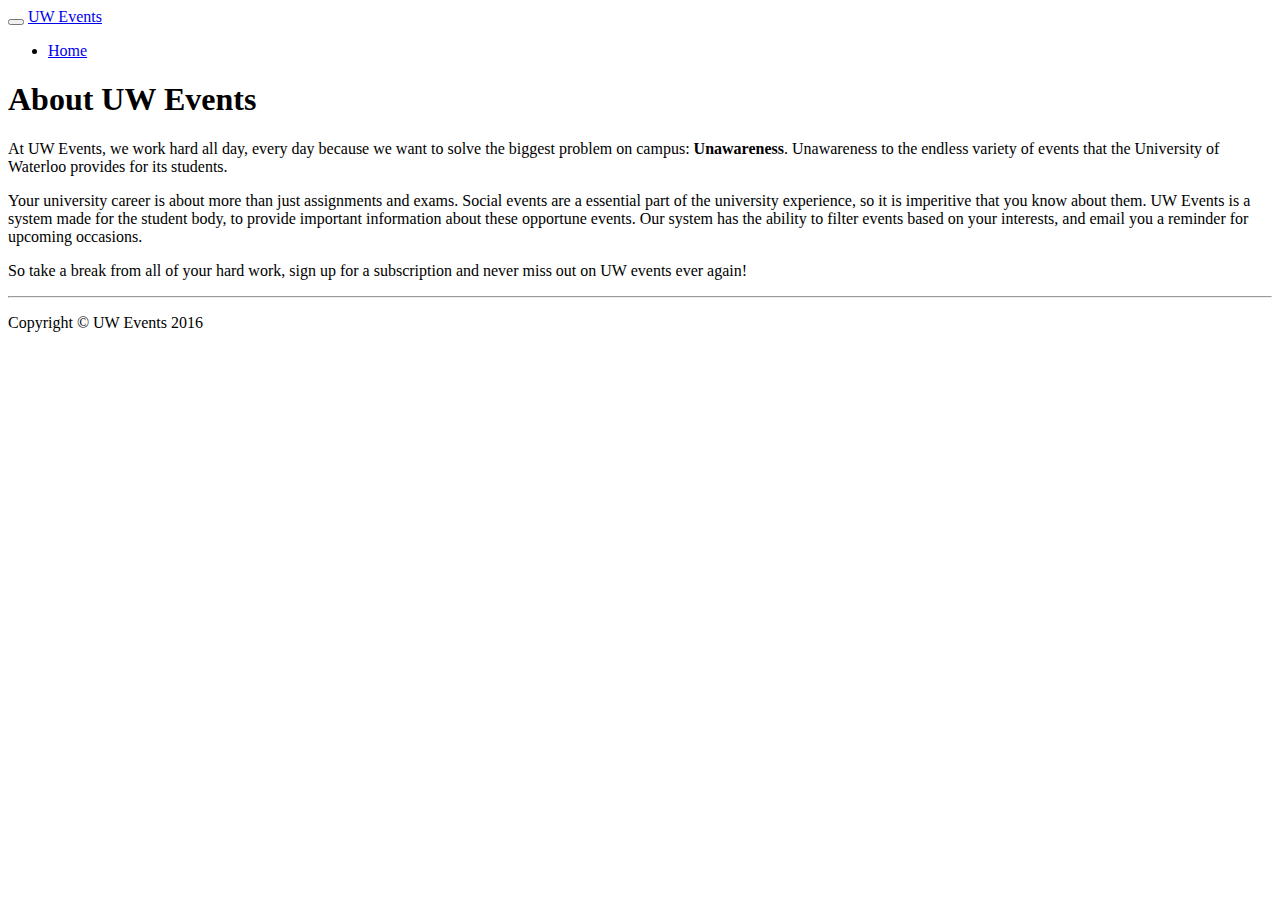
==== code/templates/about-us.html @ 47ebab38 "squashed Neo's commits for the about-us page" ====
<!DOCTYPE html>
<html lang="en">

<head>

    <meta charset="utf-8">
    <meta http-equiv="X-UA-Compatible" content="IE=edge">
    <meta name="viewport" content="width=device-width, initial-scale=1">
    <meta name="description" content="">
    <meta name="author" content="">

    <title>UW Events - Sign Up</title>

    <!-- Bootstrap Core CSS -->
    <link href="/static/bootstrap.min.css" rel="stylesheet">

    <!-- Custom CSS -->
    <link href="/static/index.css" rel="stylesheet">

    <!-- Custom Fonts -->
    <link href="http://maxcdn.bootstrapcdn.com/font-awesome/4.1.0/css/font-awesome.min.css" rel="stylesheet" type="text/css">
    <link href='http://fonts.googleapis.com/css?family=Lora:400,700,400italic,700italic' rel='stylesheet' type='text/css'>
    <link href='http://fonts.googleapis.com/css?family=Open+Sans:300italic,400italic,600italic,700italic,800italic,400,300,600,700,800' rel='stylesheet' type='text/css'>

    <!-- HTML5 Shim and Respond.js IE8 support of HTML5 elements and media queries -->
    <!-- WARNING: Respond.js doesn't work if you view the page via file:// -->
    <!--[if lt IE 9]>
        <script src="https://oss.maxcdn.com/libs/html5shiv/3.7.0/html5shiv.js"></script>
        <script src="https://oss.maxcdn.com/libs/respond.js/1.4.2/respond.min.js"></script>
    <![endif]-->

</head>

<body>

    <!-- Navigation -->
    <nav class="navbar navbar-default navbar-custom navbar-fixed-top">
        <div class="container-fluid">
            <!-- Brand and toggle get grouped for better mobile display -->
            <div class="navbar-header page-scroll">
                <button type="button" class="navbar-toggle" data-toggle="collapse" data-target="#bs-example-navbar-collapse-1">
                    <span class="sr-only">Toggle navigation</span>
                    <span class="icon-bar"></span>
                    <span class="icon-bar"></span>
                    <span class="icon-bar"></span>
                </button>
                <a class="navbar-brand" href="/">UW Events</a>
            </div>

            <!-- Collect the nav links, forms, and other content for toggling -->
            <div class="collapse navbar-collapse" id="bs-example-navbar-collapse-1">
                <ul class="nav navbar-nav navbar-right">
                    <li>
                        <a href="/">Home</a>
                    </li>
                </ul>
            </div>
            <!-- /.navbar-collapse -->
        </div>
        <!-- /.container -->
    </nav>

    <!-- Page Header -->
    <header class="intro-header" style="background-image: url('/static/waterloo2.png')">
        <div class="container">
            <div class="row">
                <div class="col-lg-8 col-lg-offset-2 col-md-10 col-md-offset-1">
                    <div class="page-heading">
                        <h1>About UW Events</h1>
                    </div>
                </div>
            </div>
        </div>
    </header>

    <!-- Main Content -->
    <p>
        At UW Events, we work hard all day, every day because we want to solve the biggest problem on campus: <b>Unawareness</b>. Unawareness to the endless variety of events that the University of Waterloo provides for its students.</p>
    <p>
        Your university career is about more than just assignments and exams. Social events are a essential part of the university experience, so it is imperitive that you know about them. UW Events is a system made for the student body, to provide important information about these opportune events. Our system has the ability to filter events based on your interests, and email you a reminder for upcoming occasions.
    </p>
    <p>
        So take a break from all of your hard work, sign up for a subscription and never miss out on UW events ever again!
    </p>

    <hr>

    <!-- Footer -->
    <footer>
        <div class="container">
            <div class="row">
                <div class="col-lg-8 col-lg-offset-2 col-md-10 col-md-offset-1">
                    <p class="copyright text-muted">Copyright &copy; UW Events 2016</p>
                </div>
            </div>
        </div>
    </footer>

    <!-- jQuery -->
    <script src="/static/jquery.js"></script>

    <!-- Bootstrap Core JavaScript -->
    <script src="/static/bootstrap.min.js"></script>

    <!-- Custom Theme JavaScript -->
    <script src="/static/uw-events.min.js"></script>

</body>
</html>
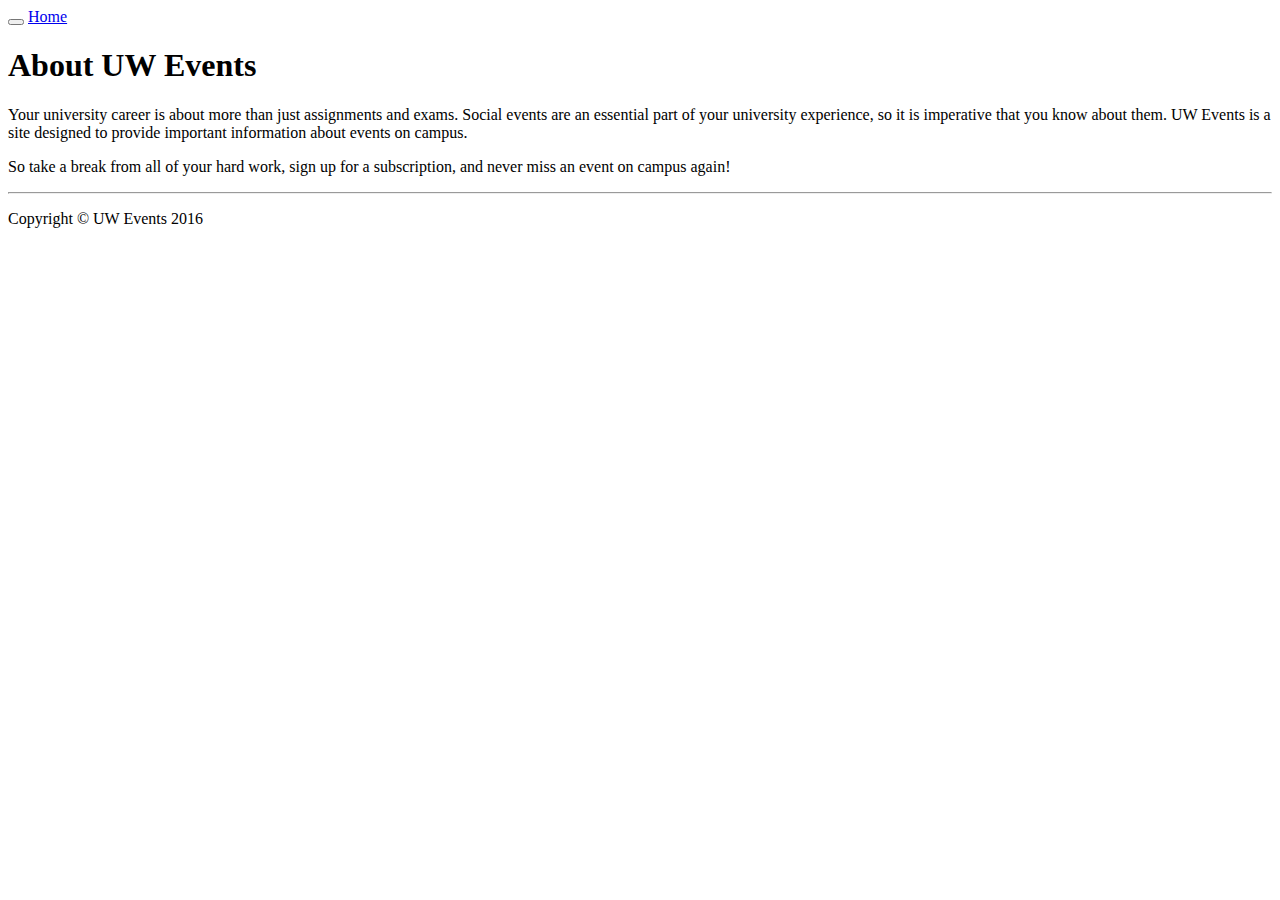
==== commit 23236d86: "added about-page link and cleaned up links" ====
--- a/code/templates/about-us.html
+++ b/code/templates/about-us.html
@@ -9,7 +9,7 @@
     <meta name="description" content="">
     <meta name="author" content="">
 
-    <title>UW Events - Sign Up</title>
+    <title>UW Events - About</title>
 
     <!-- Bootstrap Core CSS -->
     <link href="/static/bootstrap.min.css" rel="stylesheet">
@@ -44,18 +44,8 @@
                     <span class="icon-bar"></span>
                     <span class="icon-bar"></span>
                 </button>
-                <a class="navbar-brand" href="/">UW Events</a>
+                <a class="navbar-brand" href="/">Home</a>
             </div>
-
-            <!-- Collect the nav links, forms, and other content for toggling -->
-            <div class="collapse navbar-collapse" id="bs-example-navbar-collapse-1">
-                <ul class="nav navbar-nav navbar-right">
-                    <li>
-                        <a href="/">Home</a>
-                    </li>
-                </ul>
-            </div>
-            <!-- /.navbar-collapse -->
         </div>
         <!-- /.container -->
     </nav>
@@ -75,12 +65,10 @@
 
     <!-- Main Content -->
     <p>
-        At UW Events, we work hard all day, every day because we want to solve the biggest problem on campus: <b>Unawareness</b>. Unawareness to the endless variety of events that the University of Waterloo provides for its students.</p>
-    <p>
-        Your university career is about more than just assignments and exams. Social events are a essential part of the university experience, so it is imperitive that you know about them. UW Events is a system made for the student body, to provide important information about these opportune events. Our system has the ability to filter events based on your interests, and email you a reminder for upcoming occasions.
+        Your university career is about more than just assignments and exams. Social events are an essential part of your university experience, so it is imperative that you know about them. UW Events is a site designed to provide important information about events on campus.
     </p>
     <p>
-        So take a break from all of your hard work, sign up for a subscription and never miss out on UW events ever again!
+        So take a break from all of your hard work, sign up for a subscription, and never miss an event on campus again!
     </p>
 
     <hr>
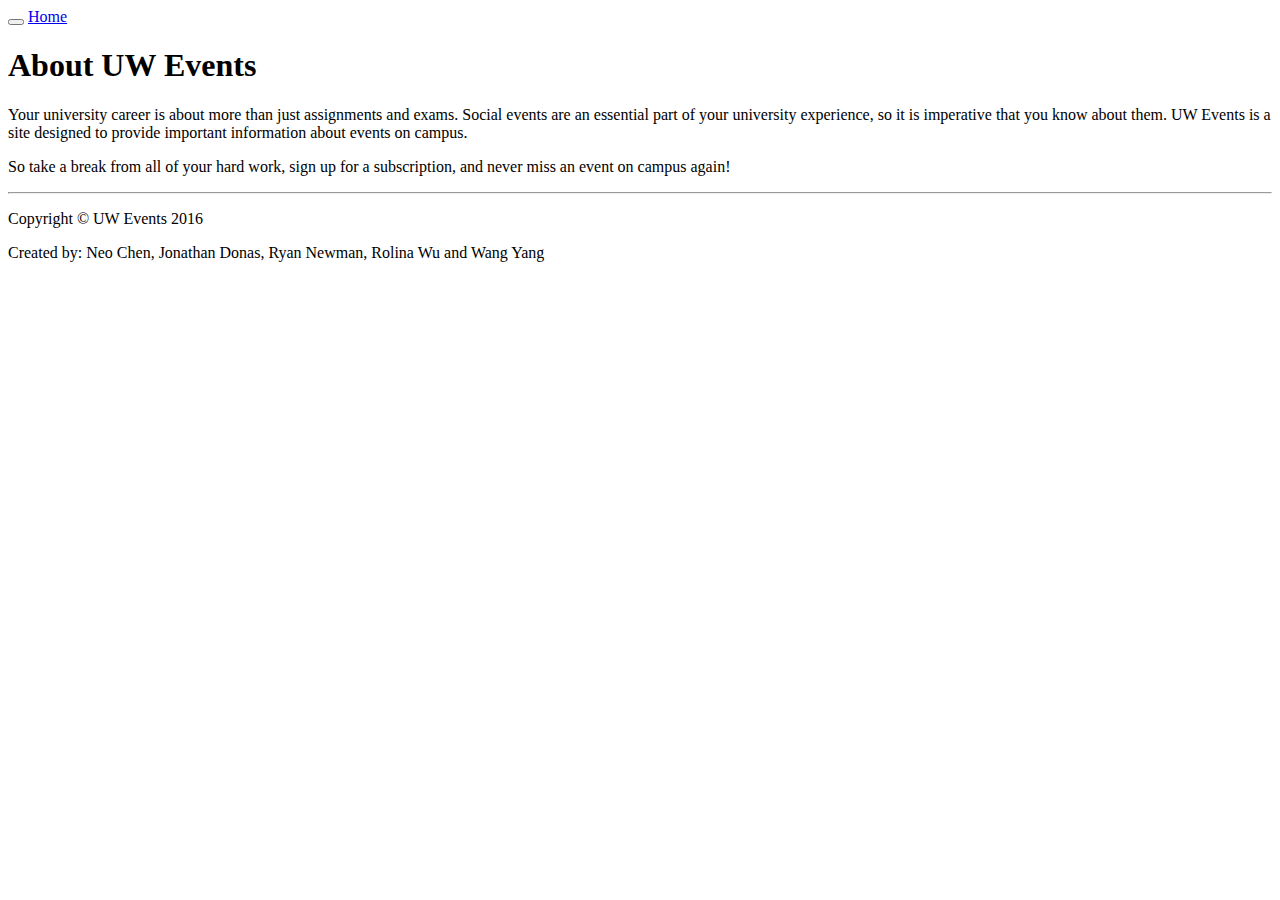
==== commit 21710914: "fixed CSS issues and updated footer" ====
--- a/code/templates/about-us.html
+++ b/code/templates/about-us.html
@@ -51,7 +51,7 @@
     </nav>
 
     <!-- Page Header -->
-    <header class="intro-header" style="background-image: url('/static/waterloo2.png')">
+    <header class="intro-header" style="background-image: url('/static/waterloo3.png')">
         <div class="container">
             <div class="row">
                 <div class="col-lg-8 col-lg-offset-2 col-md-10 col-md-offset-1">
@@ -79,6 +79,7 @@
             <div class="row">
                 <div class="col-lg-8 col-lg-offset-2 col-md-10 col-md-offset-1">
                     <p class="copyright text-muted">Copyright &copy; UW Events 2016</p>
+                    <p class="copyright text-muted">Created by: Neo Chen, Jonathan Donas, Ryan Newman, Rolina Wu and Wang Yang</p>
                 </div>
             </div>
         </div>
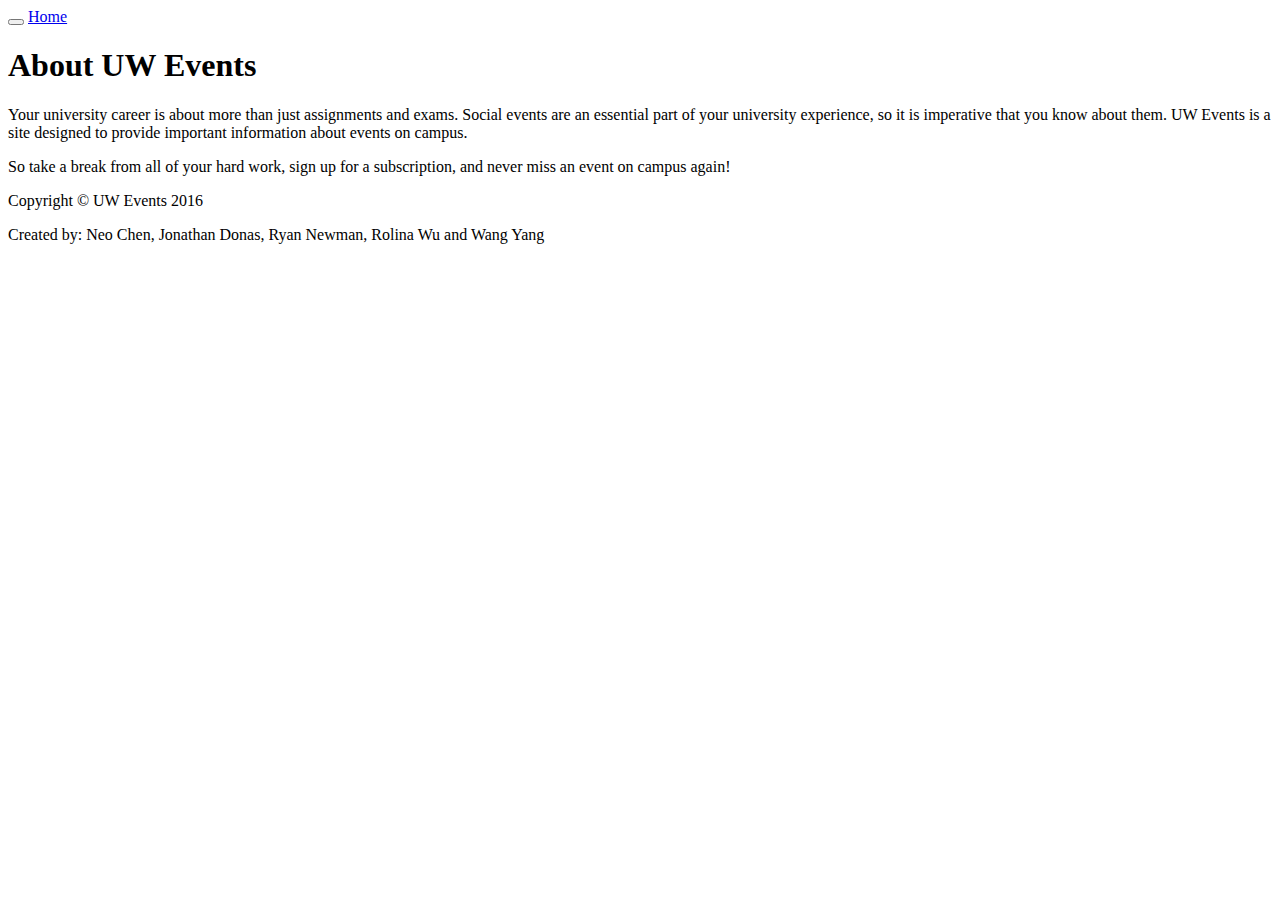
==== commit aa67d426: "Removed button and centered about-us" ====
--- a/code/templates/about-us.html
+++ b/code/templates/about-us.html
@@ -64,14 +64,14 @@
     </header>
 
     <!-- Main Content -->
-    <p>
-        Your university career is about more than just assignments and exams. Social events are an essential part of your university experience, so it is imperative that you know about them. UW Events is a site designed to provide important information about events on campus.
-    </p>
-    <p>
-        So take a break from all of your hard work, sign up for a subscription, and never miss an event on campus again!
-    </p>
-
-    <hr>
+    <div class="container">
+        <div class="row">
+            <div class="col-lg-8 col-lg-offset-2 col-md-10 col-md-offset-1">
+                <p>Your university career is about more than just assignments and exams. Social events are an essential part of your university experience, so it is imperative that you know about them. UW Events is a site designed to provide important information about events on campus.</p>
+                <p>So take a break from all of your hard work, sign up for a subscription, and never miss an event on campus again!</p>
+            </div>
+        </div>
+    </div>
 
     <!-- Footer -->
     <footer>
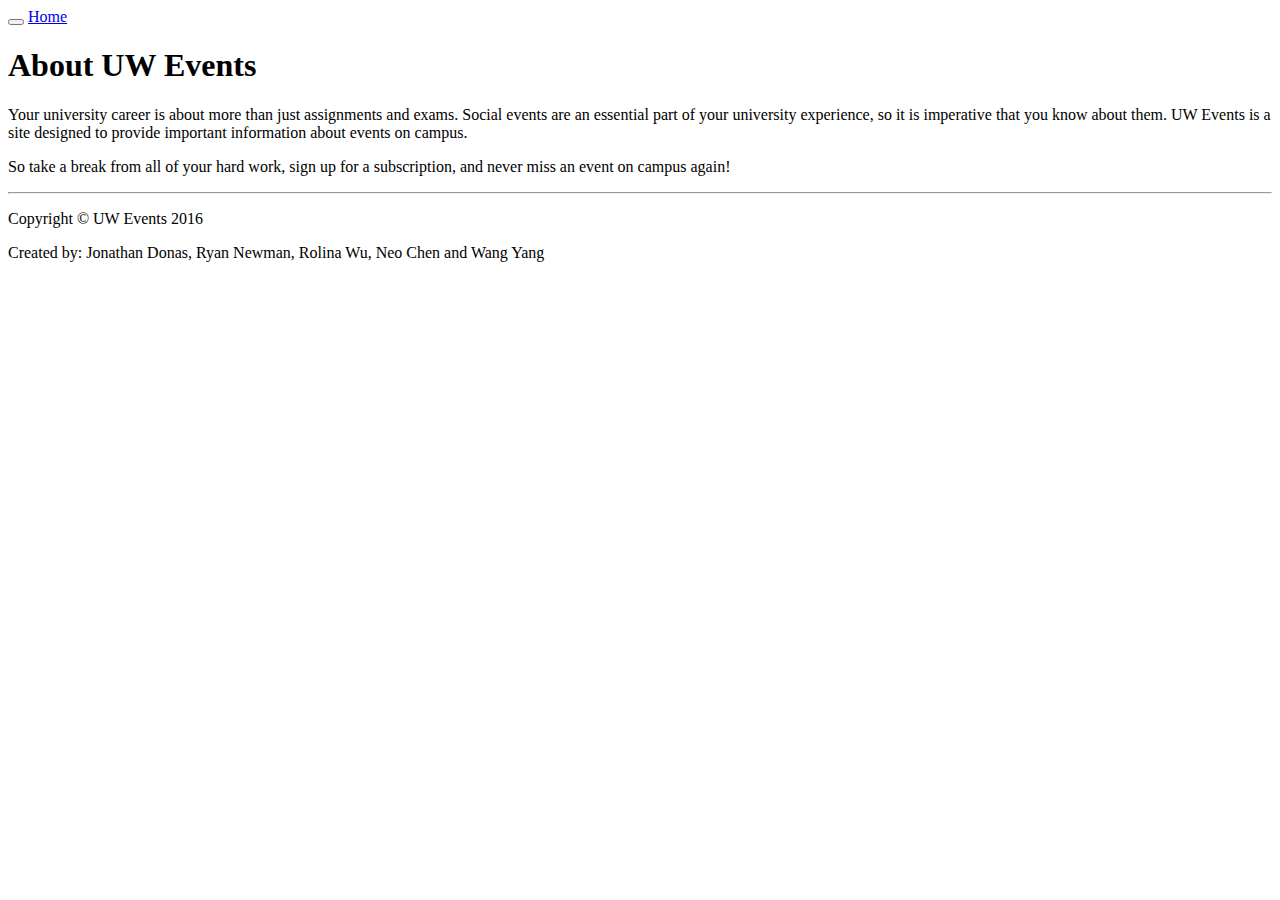
==== commit ac3f4785: "Fixed 504 timeout error" ====
--- a/code/templates/about-us.html
+++ b/code/templates/about-us.html
@@ -64,14 +64,14 @@
     </header>
 
     <!-- Main Content -->
-    <div class="container">
-        <div class="row">
-            <div class="col-lg-8 col-lg-offset-2 col-md-10 col-md-offset-1">
-                <p>Your university career is about more than just assignments and exams. Social events are an essential part of your university experience, so it is imperative that you know about them. UW Events is a site designed to provide important information about events on campus.</p>
-                <p>So take a break from all of your hard work, sign up for a subscription, and never miss an event on campus again!</p>
-            </div>
-        </div>
-    </div>
+    <p>
+        Your university career is about more than just assignments and exams. Social events are an essential part of your university experience, so it is imperative that you know about them. UW Events is a site designed to provide important information about events on campus.
+    </p>
+    <p>
+        So take a break from all of your hard work, sign up for a subscription, and never miss an event on campus again!
+    </p>
+
+    <hr>
 
     <!-- Footer -->
     <footer>
@@ -79,7 +79,7 @@
             <div class="row">
                 <div class="col-lg-8 col-lg-offset-2 col-md-10 col-md-offset-1">
                     <p class="copyright text-muted">Copyright &copy; UW Events 2016</p>
-                    <p class="copyright text-muted">Created by: Neo Chen, Jonathan Donas, Ryan Newman, Rolina Wu and Wang Yang</p>
+                    <p class="copyright text-muted">Created by: Jonathan Donas, Ryan Newman, Rolina Wu, Neo Chen and Wang Yang</p>
                 </div>
             </div>
         </div>
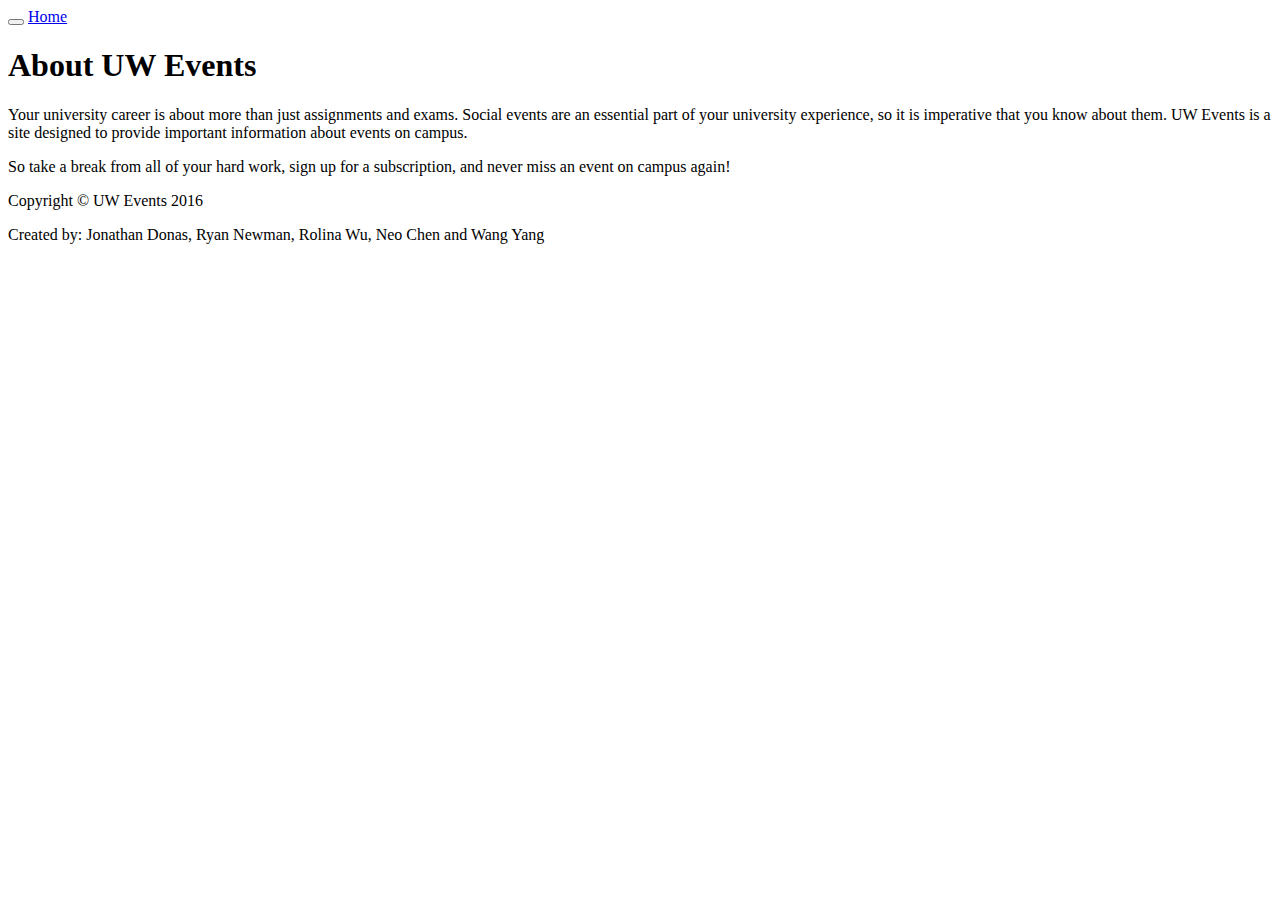
==== commit 98a50886: "Merge branch 'master' of https://github.com/jondonas/uw-events" ====
--- a/code/templates/about-us.html
+++ b/code/templates/about-us.html
@@ -64,14 +64,14 @@
     </header>
 
     <!-- Main Content -->
-    <p>
-        Your university career is about more than just assignments and exams. Social events are an essential part of your university experience, so it is imperative that you know about them. UW Events is a site designed to provide important information about events on campus.
-    </p>
-    <p>
-        So take a break from all of your hard work, sign up for a subscription, and never miss an event on campus again!
-    </p>
-
-    <hr>
+    <div class="container">
+        <div class="row">
+            <div class="col-lg-8 col-lg-offset-2 col-md-10 col-md-offset-1">
+                <p>Your university career is about more than just assignments and exams. Social events are an essential part of your university experience, so it is imperative that you know about them. UW Events is a site designed to provide important information about events on campus.</p>
+                <p>So take a break from all of your hard work, sign up for a subscription, and never miss an event on campus again!</p>
+            </div>
+        </div>
+    </div>
 
     <!-- Footer -->
     <footer>
